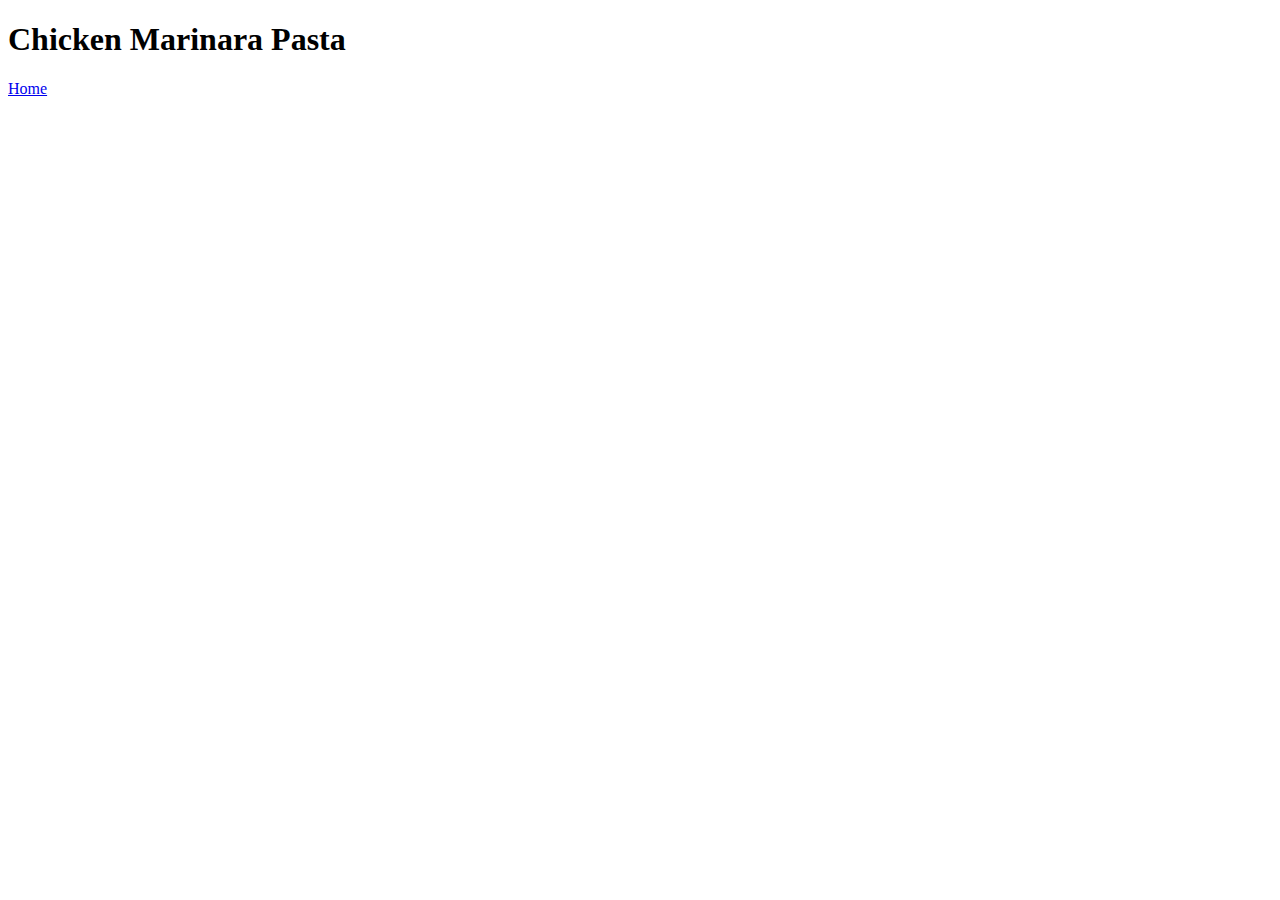
==== recipes/chicken-pasta.html @ 58b9a7d4 "Add two new recipe html boilerplates" ====
<!DOCTYPE html>
<html lang="en">
    <head>
        <meta charset="utf-8">
    </head>

    <body>
        <h1>Chicken Marinara Pasta</h1>
        
        <a href="../index.html">Home</a>
    </body>
</html>
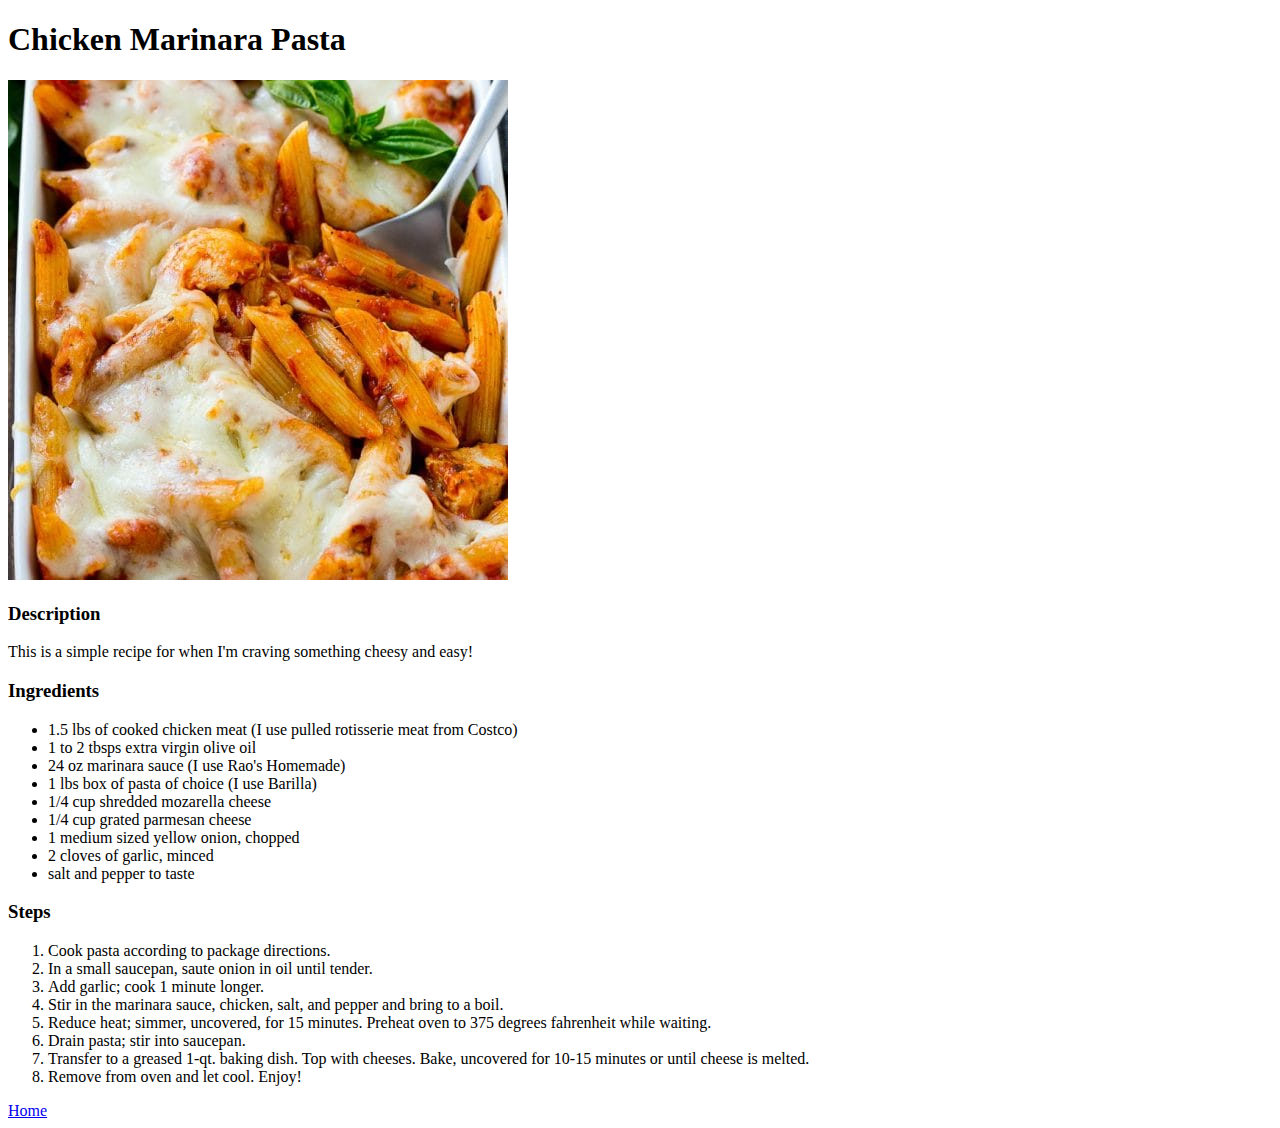
==== commit 8c213ee1: "Add picture and instructions for chicken pasta" ====
--- a/recipes/chicken-pasta.html
+++ b/recipes/chicken-pasta.html
@@ -6,7 +6,32 @@
 
     <body>
         <h1>Chicken Marinara Pasta</h1>
-        
+        <img src="../img/chicken-pasta.jpg" alt="A cheesy and tomatoey chicken pasta">
+        <h3>Description</h3>
+        <p>This is a simple recipe for when I'm craving something cheesy and easy!</p>
+        <h3>Ingredients</h3>
+        <ul>
+            <li>1.5 lbs of cooked chicken meat (I use pulled rotisserie meat from Costco)</li>
+            <li>1 to 2 tbsps extra virgin olive oil</li>
+            <li>24 oz marinara sauce (I use Rao's Homemade)</li>
+            <li>1 lbs box of pasta of choice (I use Barilla)</li>
+            <li>1/4 cup shredded mozarella cheese</li>
+            <li>1/4 cup grated parmesan cheese</li>
+            <li>1 medium sized yellow onion, chopped</li>
+            <li>2 cloves of garlic, minced</li>
+            <li>salt and pepper to taste</li>
+        </ul>
+        <h3>Steps</h3>
+        <ol>
+            <li>Cook pasta according to package directions.</li>
+            <li> In a small saucepan, saute onion in oil until tender.</li>
+            <li>Add garlic; cook 1 minute longer.</li>
+            <li>Stir in the marinara sauce, chicken, salt, and pepper and bring to a boil.</li>
+            <li>Reduce heat; simmer, uncovered, for 15 minutes. Preheat oven to 375 degrees fahrenheit while waiting.</li>
+            <li>Drain pasta; stir into saucepan.</li>
+            <li>Transfer to a greased 1-qt. baking dish. Top with cheeses. Bake, uncovered for 10-15 minutes or until cheese is melted.</li>
+            <li>Remove from oven and let cool. Enjoy!</li>
+        </ol>
         <a href="../index.html">Home</a>
     </body>
 </html>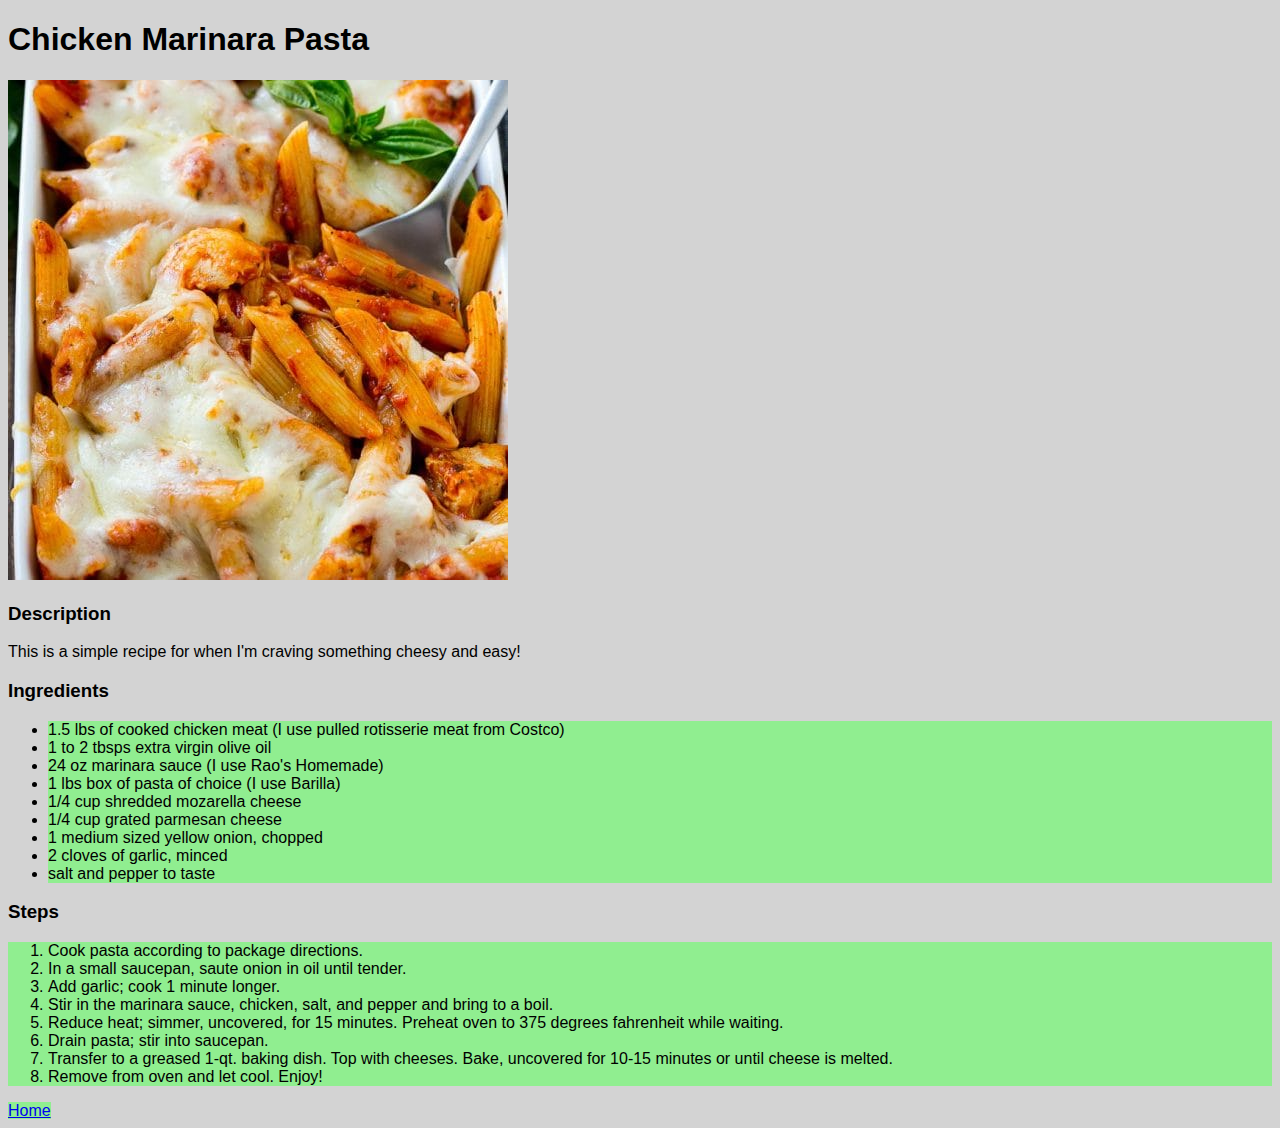
==== commit 6a06e3d4: "Add some basic css style" ====
--- a/recipes/chicken-pasta.html
+++ b/recipes/chicken-pasta.html
@@ -2,6 +2,7 @@
 <html lang="en">
     <head>
         <meta charset="utf-8">
+        <link rel="stylesheet" href="../style.css">
     </head>
 
     <body>
--- a/style.css
+++ b/style.css
@@ -0,0 +1,20 @@
+* {
+    background-color: lightgray;
+    font-family: 'Verdana', 'Arial', sans-serif;
+}
+
+h {
+    font-weight: bold;
+}
+
+.green-console {
+    background-color: lightgreen;
+    font-family: 'Lucida Sans', 'Lucida Sans Regular', 'Lucida Grande', 'Lucida Sans Unicode', Geneva, Verdana, sans-serif;
+}
+
+ol, li, a {
+    background-color: lightgreen;
+    font-family: 'Lucida Sans', 'Lucida Sans Regular', 'Lucida Grande', 'Lucida Sans Unicode', Geneva, Verdana, sans-serif;
+}
+
+
